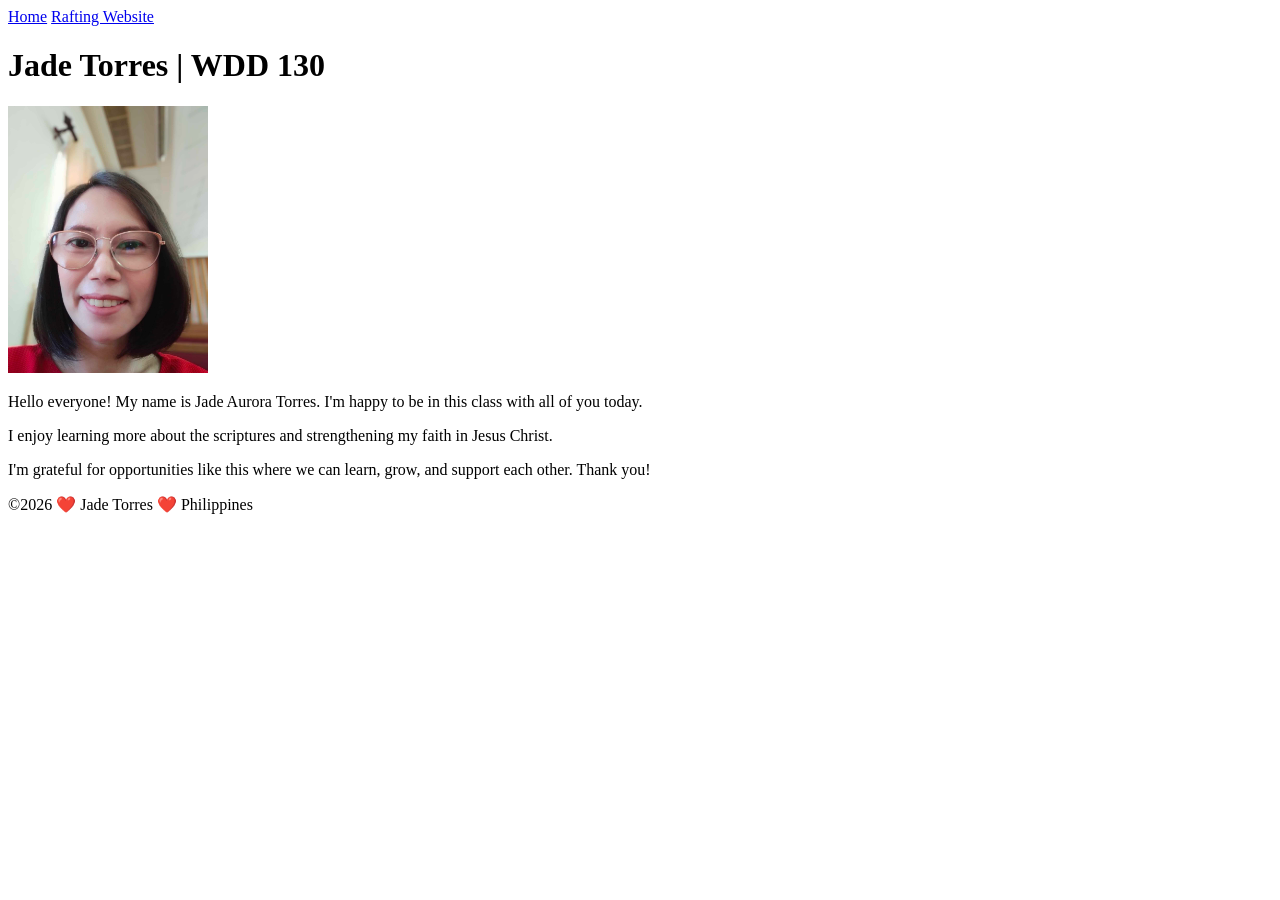
==== index.html @ fdf98db6 "W02 Learning Activity Intro to CSS" ====
<!DOCTYPE html>
<html lang="en">

<head>
    <meta charset="UTF-8">
    <meta name="viewport" content="width=device-width, initial-scale=1.0">
    <title>Jade Torres | WDD 130</title>
    <link rel="stylesheet" href="styles/styles.css">
</head>

<body>
    <header>
        <nav>
            <a href="#">Home</a>
            <a href="wwr/">Rafting Website</a>
        </nav>
    </header>
    <main>
        <h1>Jade Torres | WDD 130</h1>
        <img src="images/profile.jpg" alt="Hello, everyone I'm Jade Torres" width="200">
        <p>Hello everyone! My name is Jade Aurora Torres. I'm happy to be in this class with all of
            you today.</p>
        <p>I enjoy learning more about the scriptures and strengthening my faith in Jesus Christ.
        </p>
        <p>I'm grateful for opportunities like this where we can learn, grow, and support each
            other. Thank you!</p>
    </main>
    <footer>
        <p>©️2026 ❤️ Jade Torres ❤️ Philippines</p>
    </footer>

</body>

</html>
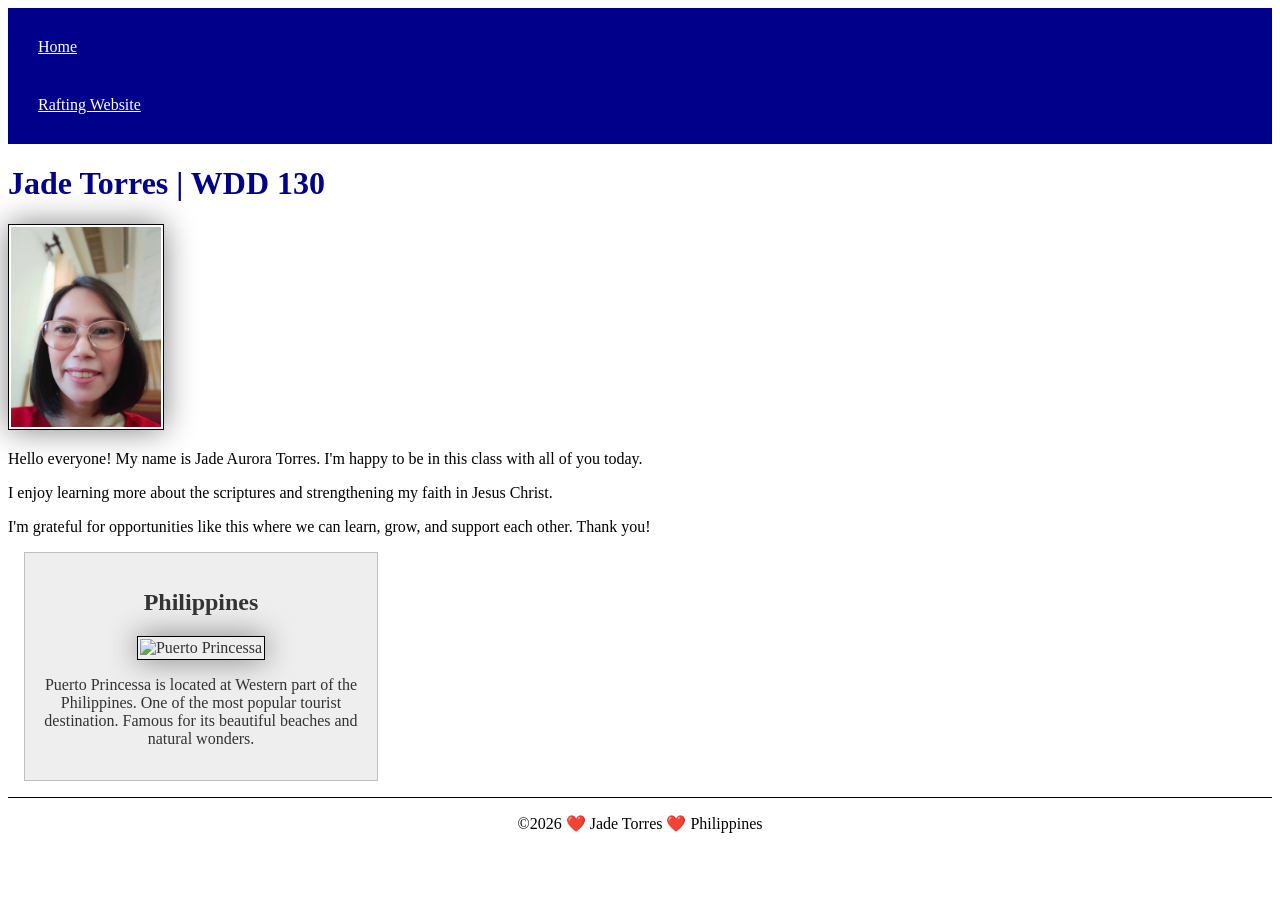
==== commit a7b9c417: "W02  Home Page Enhancement" ====
--- a/index.html
+++ b/index.html
@@ -5,6 +5,9 @@
     <meta charset="UTF-8">
     <meta name="viewport" content="width=device-width, initial-scale=1.0">
     <title>Jade Torres | WDD 130</title>
+    <meta name="description"
+      content="Jade Torres, Professional Studies, Web Fundamental Course Assignment">
+    <meta name="author" content="Jade Torres">
     <link rel="stylesheet" href="styles/styles.css">
 </head>
 
@@ -25,6 +28,14 @@
         <p>I'm grateful for opportunities like this where we can learn, grow, and support each
             other. Thank you!</p>
     </main>
+    <aside>
+        <h2>Philippines</h2>
+        <img
+          src="https://www.thediscoveriesof.com/wp-content/uploads/2018/07/princesa-philippine-shutterstock_779167972-1.jpg.webp"
+          alt="Puerto Princessa">
+        <p>Puerto Princessa is located at Western part of the Philippines. One of the most popular
+            tourist destination. Famous for its beautiful beaches and natural wonders.</p>
+    </aside>
     <footer>
         <p>©️2026 ❤️ Jade Torres ❤️ Philippines</p>
     </footer>
--- a/styles/styles.css
+++ b/styles/styles.css
@@ -0,0 +1,57 @@
+nav {
+    background-color: darkblue;
+    padding: 10px;
+}
+
+nav a {
+    color: white;
+    display: block;
+    padding: 20px;
+}
+
+main {
+    max-width: 840px;
+}
+
+main img {
+    width: 150px;
+    height: auto;
+}
+
+h1 {
+    color: darkblue;
+}
+
+img {
+    width: 150px;
+    height: auto;
+    border: 1px solid black;
+    padding: 2px;
+    box-shadow: 0 0 30px gray;
+}
+
+p {
+    padding: 0;
+}
+
+aside {
+    width: 20em;
+    margin: 1em;
+    border: 1px solid rgb(0 0 0 / 0.2);
+    /* 1 */
+    padding: 1em;
+    background-color: #eee;
+    color: #333;
+    text-align: center;
+}
+
+aside img {
+    width: 200px;
+    height: auto;
+}
+
+footer {
+    margin-top: 15px;
+    border-top: 1px solid #000;
+    text-align: center;
+}
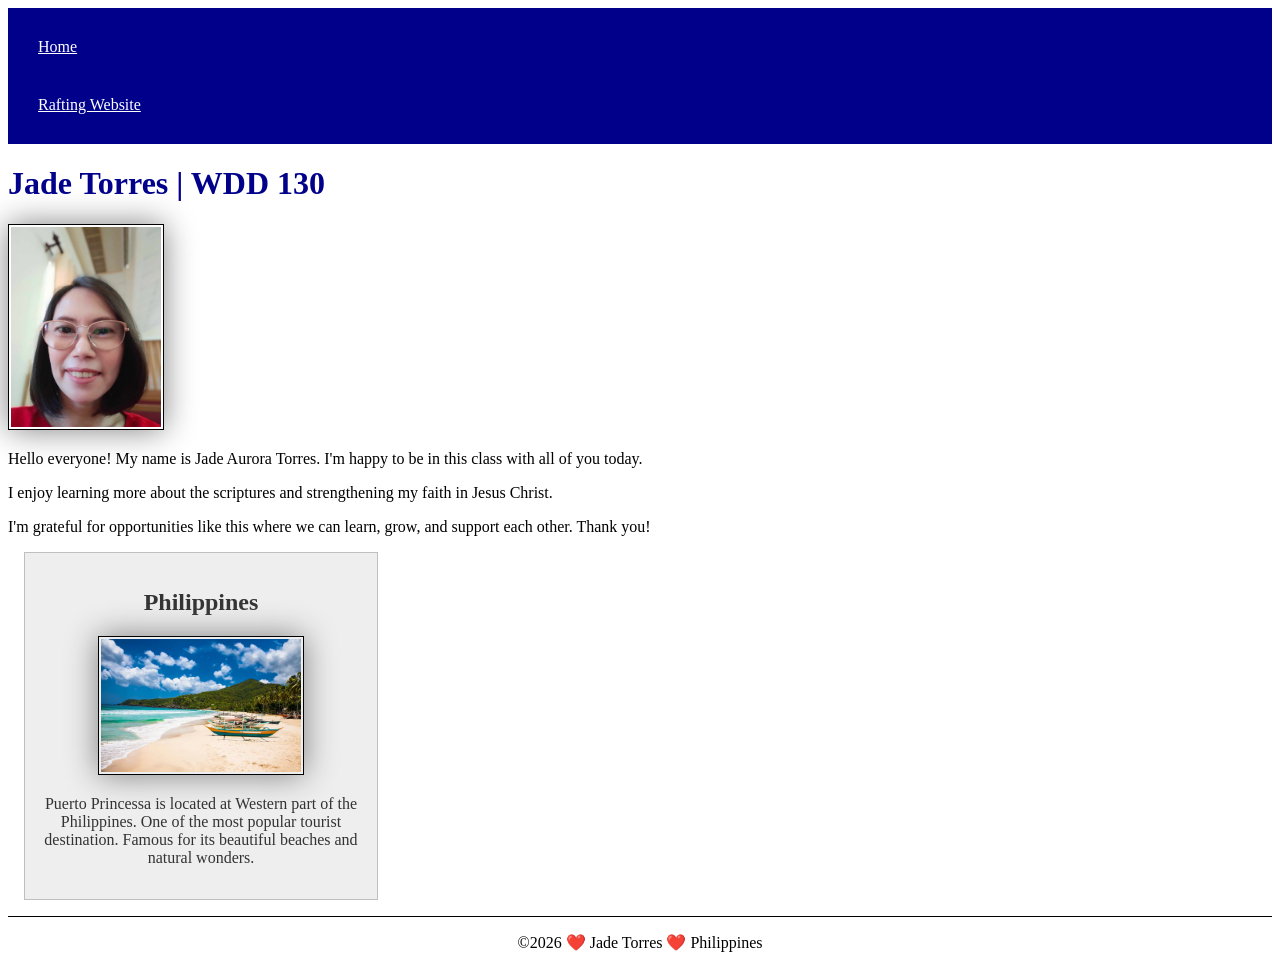
==== commit 24e0f15a: "W02 Home Page Enhancement" ====
--- a/index.html
+++ b/index.html
@@ -30,9 +30,7 @@
     </main>
     <aside>
         <h2>Philippines</h2>
-        <img
-          src="https://www.thediscoveriesof.com/wp-content/uploads/2018/07/princesa-philippine-shutterstock_779167972-1.jpg.webp"
-          alt="Puerto Princessa">
+        <img src="images/puerto princessa.webp" alt="Puerto Princessa">
         <p>Puerto Princessa is located at Western part of the Philippines. One of the most popular
             tourist destination. Famous for its beautiful beaches and natural wonders.</p>
     </aside>
--- a/styles/styles.css
+++ b/styles/styles.css
@@ -16,6 +16,10 @@
 main img {
     width: 150px;
     height: auto;
+    border: 1px solid black;
+    padding: 2px;
+    box-shadow: 0 0 30px gray;
+
 }
 
 h1 {
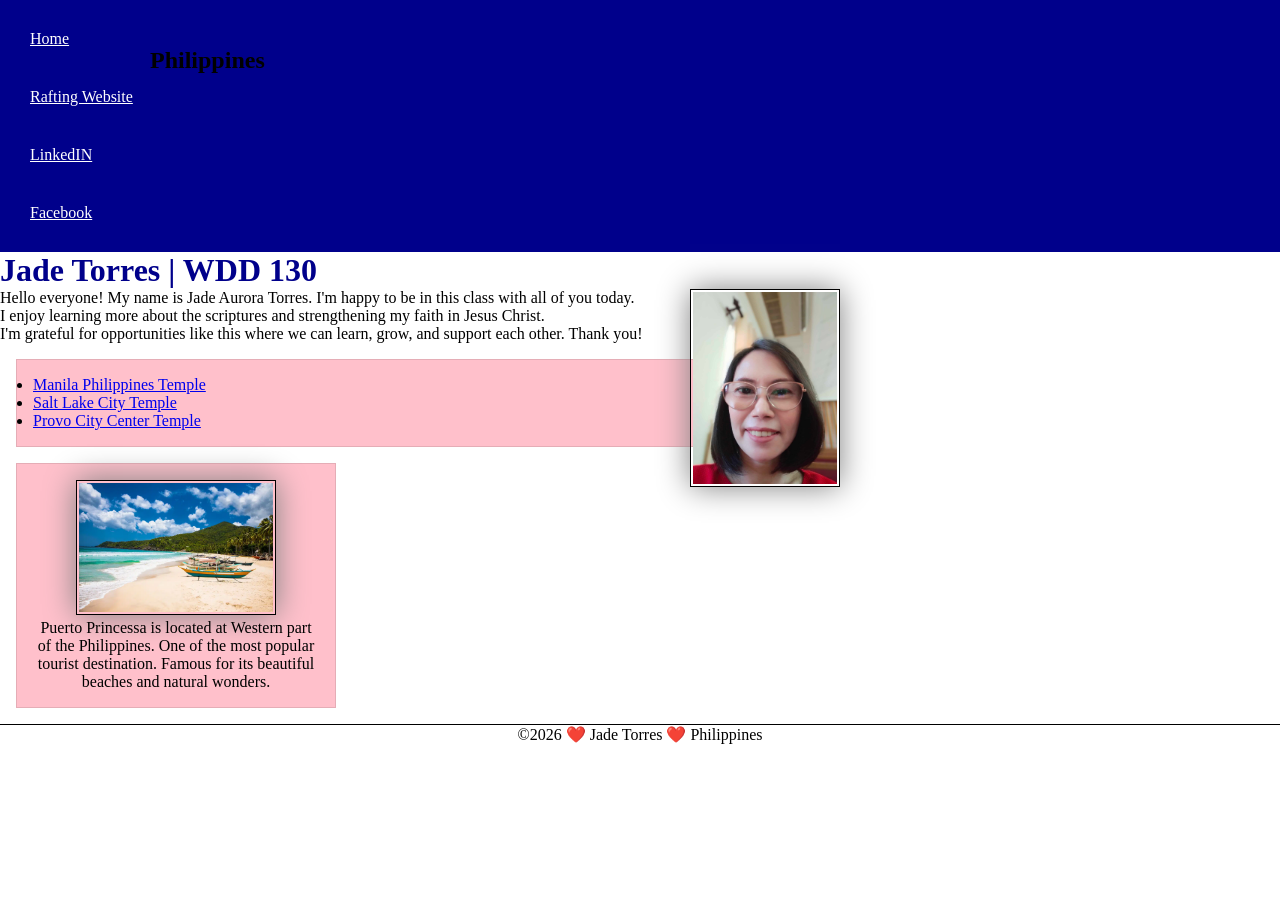
==== commit 7fc74c41: "W03 Code Along Home Page Enhancement" ====
--- a/index.html
+++ b/index.html
@@ -1,43 +1,56 @@
 <!DOCTYPE html>
 <html lang="en">
 
-<head>
-    <meta charset="UTF-8">
-    <meta name="viewport" content="width=device-width, initial-scale=1.0">
-    <title>Jade Torres | WDD 130</title>
-    <meta name="description"
-      content="Jade Torres, Professional Studies, Web Fundamental Course Assignment">
-    <meta name="author" content="Jade Torres">
-    <link rel="stylesheet" href="styles/styles.css">
-</head>
+    <head>
+        <meta charset="UTF-8">
+        <meta name="viewport" content="width=device-width, initial-scale=1.0">
+        <title>Jade Torres | WDD 130</title>
+        <meta name="description"
+          content="Jade Torres, Professional Studies, Web Fundamental Course Assignment">
+        <meta name="author" content="Jade Torres">
+        <link rel="stylesheet" href="styles/styles.css">
+    </head>
 
-<body>
-    <header>
-        <nav>
-            <a href="#">Home</a>
-            <a href="wwr/">Rafting Website</a>
-        </nav>
-    </header>
-    <main>
-        <h1>Jade Torres | WDD 130</h1>
-        <img src="images/profile.jpg" alt="Hello, everyone I'm Jade Torres" width="200">
-        <p>Hello everyone! My name is Jade Aurora Torres. I'm happy to be in this class with all of
-            you today.</p>
-        <p>I enjoy learning more about the scriptures and strengthening my faith in Jesus Christ.
-        </p>
-        <p>I'm grateful for opportunities like this where we can learn, grow, and support each
-            other. Thank you!</p>
-    </main>
-    <aside>
-        <h2>Philippines</h2>
-        <img src="images/puerto princessa.webp" alt="Puerto Princessa">
-        <p>Puerto Princessa is located at Western part of the Philippines. One of the most popular
-            tourist destination. Famous for its beautiful beaches and natural wonders.</p>
-    </aside>
-    <footer>
-        <p>©️2026 ❤️ Jade Torres ❤️ Philippines</p>
-    </footer>
+    <body>
+        <header>
+            <nav>
+                <a href="#">Home</a>
+                <a href="wwr/">Rafting Website</a>
+                <a href="https://www.linkedin.com/in/jade-aurora-torres-04181977/">LinkedIN</a>
+                <a href="https://www.facebook.com/jade.s.torres/">Facebook</a>
+            </nav>
+        </header>
+        <main>
+            <h1>Jade Torres | WDD 130</h1>
+            <img src="images/profile.jpg" alt="Hello, everyone I'm Jade Torres" width="200">
+            <p>Hello everyone! My name is Jade Aurora Torres. I'm happy to be in this class with all
+                of you today.</p>
+            <p>I enjoy learning more about the scriptures and strengthening my faith in Jesus
+                Christ.</p>
+            <p>I'm grateful for opportunities like this where we can learn, grow, and support each
+                other. Thank you!</p>
 
-</body>
+            <ul class="box">
+                <li><a href="https://www.churchofjesuschrist.org/temples/details/manila-philippines-temple?lang=eng"
+                      target="_blank">Manila Philippines Temple</a></li>
+                <li><a href="https://www.churchofjesuschrist.org/temples/details/salt-lake-temple?lang=eng"
+                      target="_blank">Salt Lake City Temple</a></li>
+                <li><a href="https://www.churchofjesuschrist.org/temples/details/provo-city-center-temple?lang=eng"
+                      target="_blank">Provo City Center Temple</a></li>
+
+            </ul>
+        </main>
+        <aside class="box">
+            <h2>Philippines</h2>
+            <img src="images/puerto princessa.webp" alt="Puerto Princessa">
+            <p>Puerto Princessa is located at Western part of the Philippines. One of the most
+                popular
+                tourist destination. Famous for its beautiful beaches and natural wonders.</p>
+        </aside>
+        <footer>
+            <p>©️2026 ❤️ Jade Torres ❤️ Philippines</p>
+        </footer>
+
+    </body>
 
 </html>
--- a/styles/styles.css
+++ b/styles/styles.css
@@ -1,3 +1,9 @@
+* {
+    margin: 0;
+    padding: 0;
+    box-sizing: border-box;
+}
+
 nav {
     background-color: darkblue;
     padding: 10px;
@@ -19,7 +25,7 @@
     border: 1px solid black;
     padding: 2px;
     box-shadow: 0 0 30px gray;
-
+    float: right;
 }
 
 h1 {
@@ -54,8 +60,23 @@
     height: auto;
 }
 
+aside h2 {
+    position: absolute;
+    top: 47px;
+    left: 150px;
+}
+
 footer {
     margin-top: 15px;
     border-top: 1px solid #000;
     text-align: center;
+}
+
+/*   Class Selectors   */
+.box {
+    margin: 1rem;
+    border: 1px solid rgb(0 0 0 / 10%);
+    padding: 1rem;
+    background-color: pink;
+    color: black;
 }
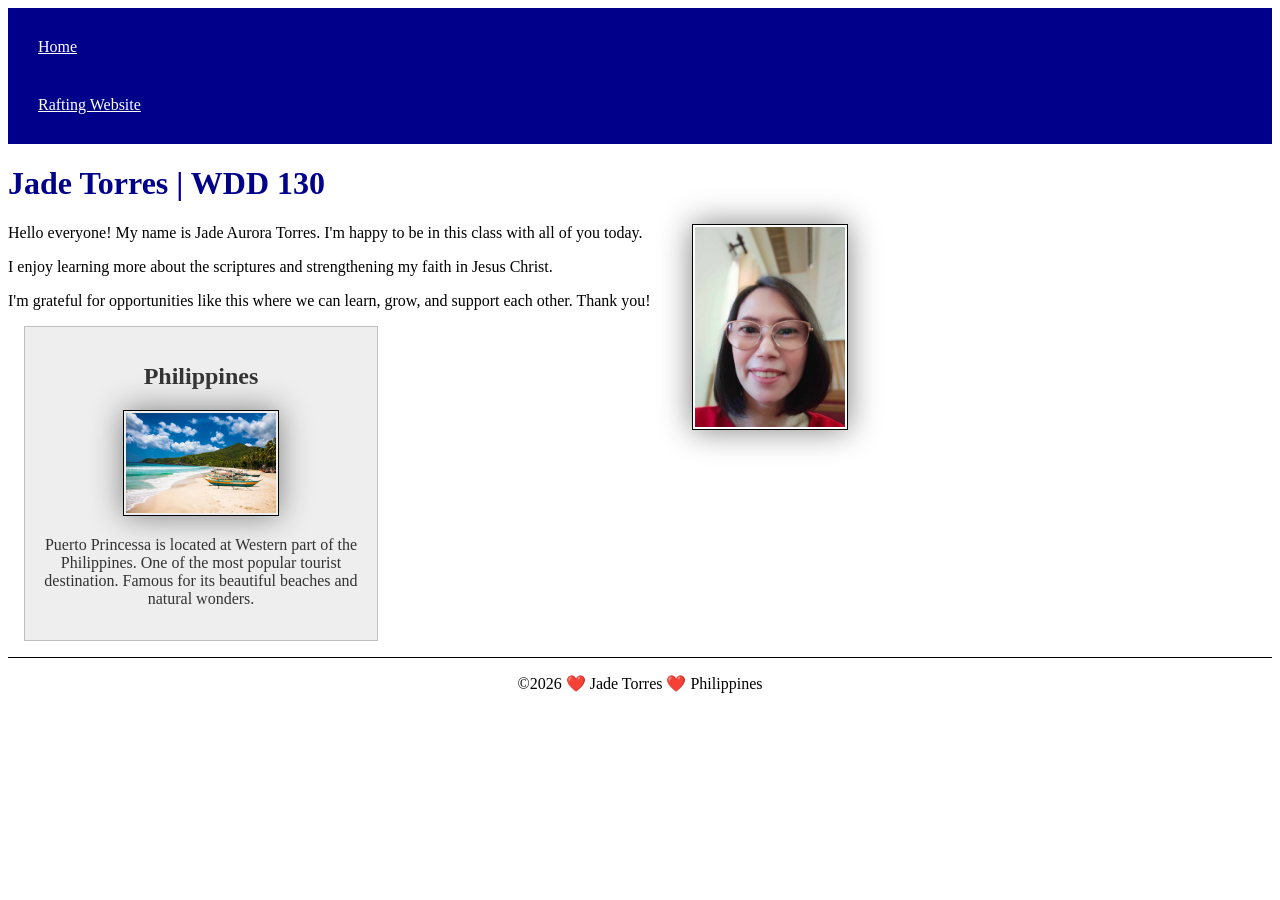
==== commit 971f1578: "W02 Home Page Enhancement" ====
--- a/index.html
+++ b/index.html
@@ -16,8 +16,6 @@
             <nav>
                 <a href="#">Home</a>
                 <a href="wwr/">Rafting Website</a>
-                <a href="https://www.linkedin.com/in/jade-aurora-torres-04181977/">LinkedIN</a>
-                <a href="https://www.facebook.com/jade.s.torres/">Facebook</a>
             </nav>
         </header>
         <main>
@@ -30,17 +28,9 @@
             <p>I'm grateful for opportunities like this where we can learn, grow, and support each
                 other. Thank you!</p>
 
-            <ul class="box">
-                <li><a href="https://www.churchofjesuschrist.org/temples/details/manila-philippines-temple?lang=eng"
-                      target="_blank">Manila Philippines Temple</a></li>
-                <li><a href="https://www.churchofjesuschrist.org/temples/details/salt-lake-temple?lang=eng"
-                      target="_blank">Salt Lake City Temple</a></li>
-                <li><a href="https://www.churchofjesuschrist.org/temples/details/provo-city-center-temple?lang=eng"
-                      target="_blank">Provo City Center Temple</a></li>
 
-            </ul>
         </main>
-        <aside class="box">
+        <aside>
             <h2>Philippines</h2>
             <img src="images/puerto princessa.webp" alt="Puerto Princessa">
             <p>Puerto Princessa is located at Western part of the Philippines. One of the most
--- a/styles/styles.css
+++ b/styles/styles.css
@@ -1,9 +1,3 @@
-* {
-    margin: 0;
-    padding: 0;
-    box-sizing: border-box;
-}
-
 nav {
     background-color: darkblue;
     padding: 10px;
@@ -55,28 +49,8 @@
     text-align: center;
 }
 
-aside img {
-    width: 200px;
-    height: auto;
-}
-
-aside h2 {
-    position: absolute;
-    top: 47px;
-    left: 150px;
-}
-
 footer {
     margin-top: 15px;
     border-top: 1px solid #000;
     text-align: center;
-}
-
-/*   Class Selectors   */
-.box {
-    margin: 1rem;
-    border: 1px solid rgb(0 0 0 / 10%);
-    padding: 1rem;
-    background-color: pink;
-    color: black;
 }
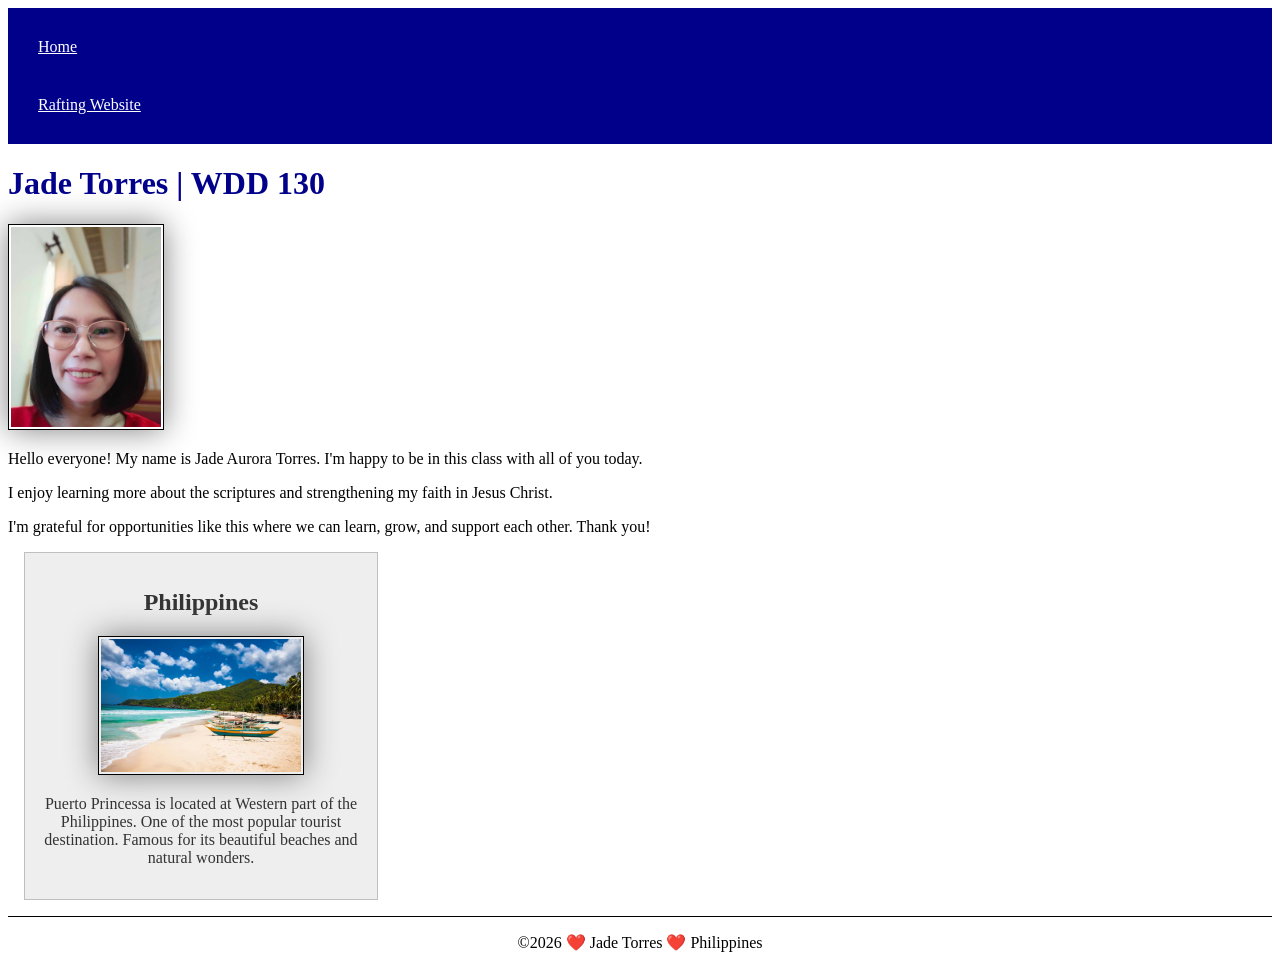
==== commit df44b4b7: "W02 Home Page Enhancement 3" ====
--- a/index.html
+++ b/index.html
@@ -32,7 +32,7 @@
         </main>
         <aside>
             <h2>Philippines</h2>
-            <img src="images/puerto princessa.webp" alt="Puerto Princessa">
+            <img src="images/puertoprincessa.webp" alt="Puerto Princessa">
             <p>Puerto Princessa is located at Western part of the Philippines. One of the most
                 popular
                 tourist destination. Famous for its beautiful beaches and natural wonders.</p>
--- a/styles/styles.css
+++ b/styles/styles.css
@@ -19,7 +19,6 @@
     border: 1px solid black;
     padding: 2px;
     box-shadow: 0 0 30px gray;
-    float: right;
 }
 
 h1 {
@@ -49,6 +48,11 @@
     text-align: center;
 }
 
+aside img {
+    width: 200px;
+    height: auto;
+}
+
 footer {
     margin-top: 15px;
     border-top: 1px solid #000;
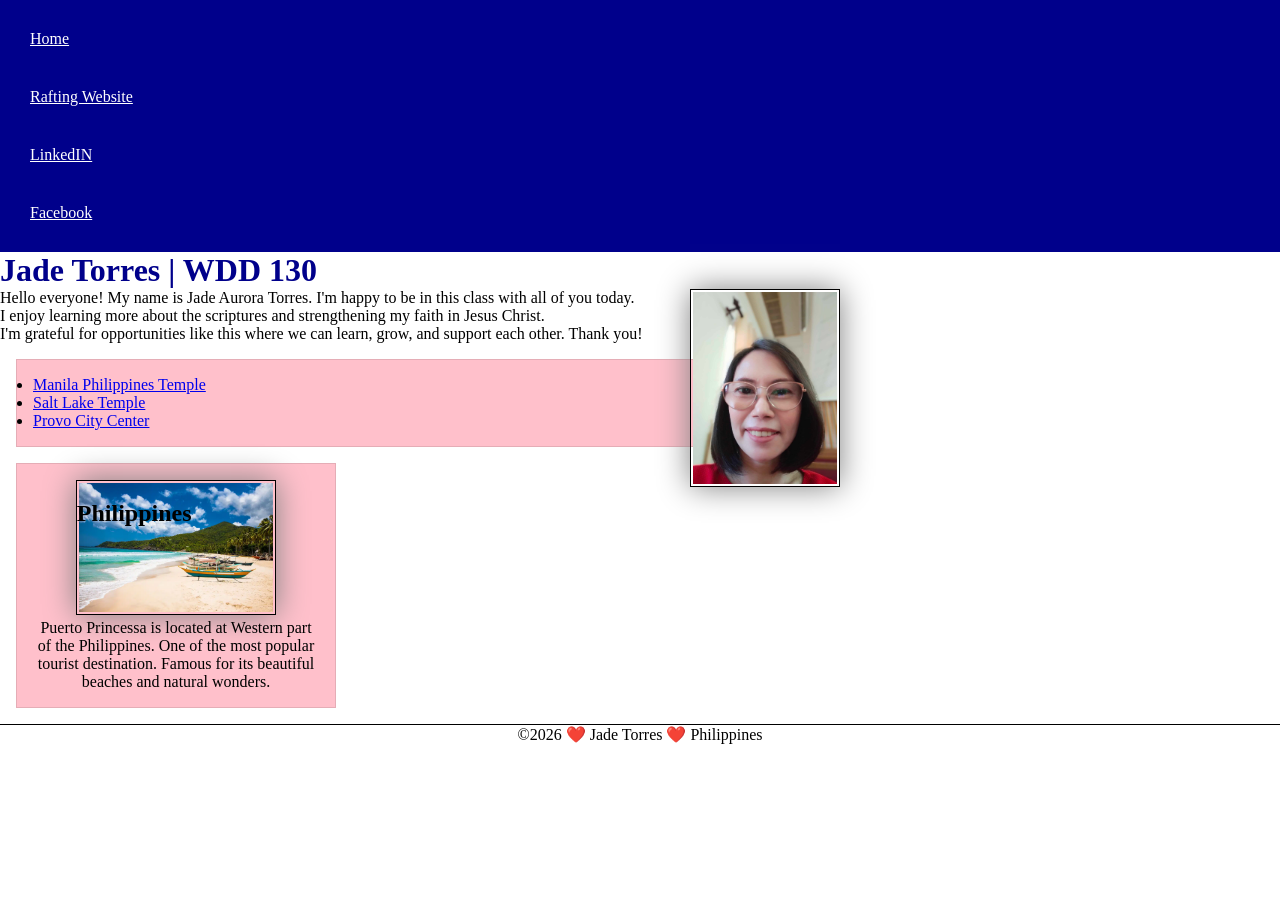
==== commit d823a467: "W03 Code Along Home Page Enhancement" ====
--- a/index.html
+++ b/index.html
@@ -16,6 +16,8 @@
             <nav>
                 <a href="#">Home</a>
                 <a href="wwr/">Rafting Website</a>
+                <a href="https://www.linkedin.com/in/jade-aurora-torres-04181977/">LinkedIN</a>
+                <a href="https://www.facebook.com/jade.s.torres/">Facebook</a>
             </nav>
         </header>
         <main>
@@ -27,10 +29,16 @@
                 Christ.</p>
             <p>I'm grateful for opportunities like this where we can learn, grow, and support each
                 other. Thank you!</p>
-
-
+            <ul class="box">
+                <li><a href="https://www.churchofjesuschrist.org/temples/details/manila-philippines-temple?lang=eng"
+                      target="_blank">Manila Philippines Temple</a></li>
+                <li><a href="https://www.churchofjesuschrist.org/temples/details/salt-lake-temple?lang=eng"
+                      target="_blank">Salt Lake Temple</a></li>
+                <li><a href="https://www.churchofjesuschrist.org/temples/details/provo-city-center-temple?lang=eng"
+                      target="_blank">Provo City Center</a></li>
+            </ul>
         </main>
-        <aside>
+        <aside class="box">
             <h2>Philippines</h2>
             <img src="images/puertoprincessa.webp" alt="Puerto Princessa">
             <p>Puerto Princessa is located at Western part of the Philippines. One of the most
--- a/styles/styles.css
+++ b/styles/styles.css
@@ -1,3 +1,9 @@
+* {
+    margin: 0;
+    padding: 0;
+    box-sizing: border-box;
+}
+
 nav {
     background-color: darkblue;
     padding: 10px;
@@ -19,6 +25,7 @@
     border: 1px solid black;
     padding: 2px;
     box-shadow: 0 0 30px gray;
+    float: right;
 }
 
 h1 {
@@ -53,8 +60,24 @@
     height: auto;
 }
 
+aside h2 {
+    position: absolute;
+    top: 500px;
+    left: 6%;
+}
+
 footer {
     margin-top: 15px;
     border-top: 1px solid #000;
     text-align: center;
+}
+
+/* Class Selectors */
+.box {
+    margin: 1rem;
+    border: 1px solid rgb(0 0 0 / 10%);
+    padding: 1rem;
+    background-color: pink;
+    color: black;
+
 }
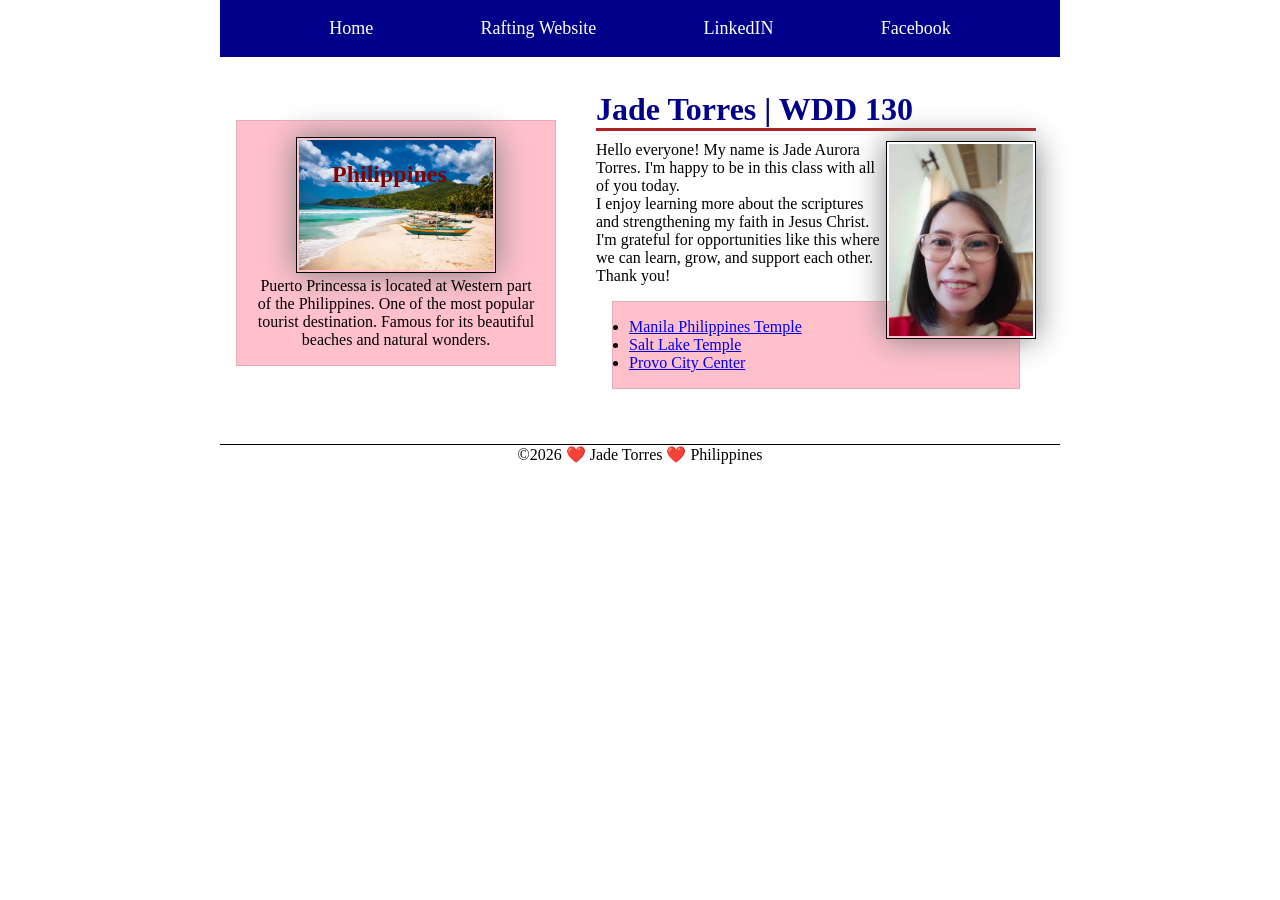
==== commit 5c1804df: "W04 Code along HP Enhancements" ====
--- a/index.html
+++ b/index.html
@@ -20,31 +20,36 @@
                 <a href="https://www.facebook.com/jade.s.torres/">Facebook</a>
             </nav>
         </header>
-        <main>
-            <h1>Jade Torres | WDD 130</h1>
-            <img src="images/profile.jpg" alt="Hello, everyone I'm Jade Torres" width="200">
-            <p>Hello everyone! My name is Jade Aurora Torres. I'm happy to be in this class with all
-                of you today.</p>
-            <p>I enjoy learning more about the scriptures and strengthening my faith in Jesus
-                Christ.</p>
-            <p>I'm grateful for opportunities like this where we can learn, grow, and support each
-                other. Thank you!</p>
-            <ul class="box">
-                <li><a href="https://www.churchofjesuschrist.org/temples/details/manila-philippines-temple?lang=eng"
-                      target="_blank">Manila Philippines Temple</a></li>
-                <li><a href="https://www.churchofjesuschrist.org/temples/details/salt-lake-temple?lang=eng"
-                      target="_blank">Salt Lake Temple</a></li>
-                <li><a href="https://www.churchofjesuschrist.org/temples/details/provo-city-center-temple?lang=eng"
-                      target="_blank">Provo City Center</a></li>
-            </ul>
-        </main>
-        <aside class="box">
-            <h2>Philippines</h2>
-            <img src="images/puertoprincessa.webp" alt="Puerto Princessa">
-            <p>Puerto Princessa is located at Western part of the Philippines. One of the most
-                popular
-                tourist destination. Famous for its beautiful beaches and natural wonders.</p>
-        </aside>
+
+        <div class="grid">
+            <main>
+                <h1>Jade Torres | WDD 130</h1>
+                <img src="images/profile.jpg" alt="Hello, everyone I'm Jade Torres" width="200">
+                <p>Hello everyone! My name is Jade Aurora Torres. I'm happy to be in this class with
+                    all
+                    of you today.</p>
+                <p>I enjoy learning more about the scriptures and strengthening my faith in Jesus
+                    Christ.</p>
+                <p>I'm grateful for opportunities like this where we can learn, grow, and support
+                    each
+                    other. Thank you!</p>
+                <ul class="box">
+                    <li><a href="https://www.churchofjesuschrist.org/temples/details/manila-philippines-temple?lang=eng"
+                          target="_blank">Manila Philippines Temple</a></li>
+                    <li><a href="https://www.churchofjesuschrist.org/temples/details/salt-lake-temple?lang=eng"
+                          target="_blank">Salt Lake Temple</a></li>
+                    <li><a href="https://www.churchofjesuschrist.org/temples/details/provo-city-center-temple?lang=eng"
+                          target="_blank">Provo City Center</a></li>
+                </ul>
+            </main>
+            <aside class="box">
+                <h2>Philippines</h2>
+                <img src="images/puertoprincessa.webp" alt="Puerto Princessa">
+                <p>Puerto Princessa is located at Western part of the Philippines. One of the most
+                    popular
+                    tourist destination. Famous for its beautiful beaches and natural wonders.</p>
+            </aside>
+        </div> <!-- .grid closing  -->
         <footer>
             <p>©️2026 ❤️ Jade Torres ❤️ Philippines</p>
         </footer>
--- a/styles/styles.css
+++ b/styles/styles.css
@@ -4,19 +4,34 @@
     box-sizing: border-box;
 }
 
+header,
+.grid,
+footer {
+    max-width: 840px;
+    margin: 0 auto;
+}
+
 nav {
     background-color: darkblue;
     padding: 10px;
+    display: flex;
+    justify-content: space-evenly;
+    align-items: center;
+
 }
 
 nav a {
     color: white;
     display: block;
-    padding: 20px;
+    padding: 0.5rem;
+    text-decoration: none;
+    font-size: large;
+    font-weight: 300;
 }
 
 main {
-    max-width: 840px;
+    grid-column: 2/3;
+    margin: 1.5rem;
 }
 
 main img {
@@ -30,6 +45,8 @@
 
 h1 {
     color: darkblue;
+    margin: 10px 0;
+    border-bottom: solid 3px firebrick;
 }
 
 img {
@@ -45,25 +62,33 @@
 }
 
 aside {
-    width: 20em;
+    width: 20rem;
+    position: relative;
+    text-align: center;
+    grid-column: 1/2;
+    grid-row: 1/2;
+
+    /*
     margin: 1em;
     border: 1px solid rgb(0 0 0 / 0.2);
-    /* 1 */
+    
     padding: 1em;
     background-color: #eee;
     color: #333;
-    text-align: center;
+    text-align: center; */
 }
 
 aside img {
     width: 200px;
     height: auto;
+
 }
 
 aside h2 {
     position: absolute;
-    top: 500px;
-    left: 6%;
+    top: 40px;
+    left: 95px;
+    color: maroon;
 }
 
 footer {
@@ -80,4 +105,9 @@
     background-color: pink;
     color: black;
 
+}
+
+.grid {
+    display: grid;
+    align-items: center;
 }
